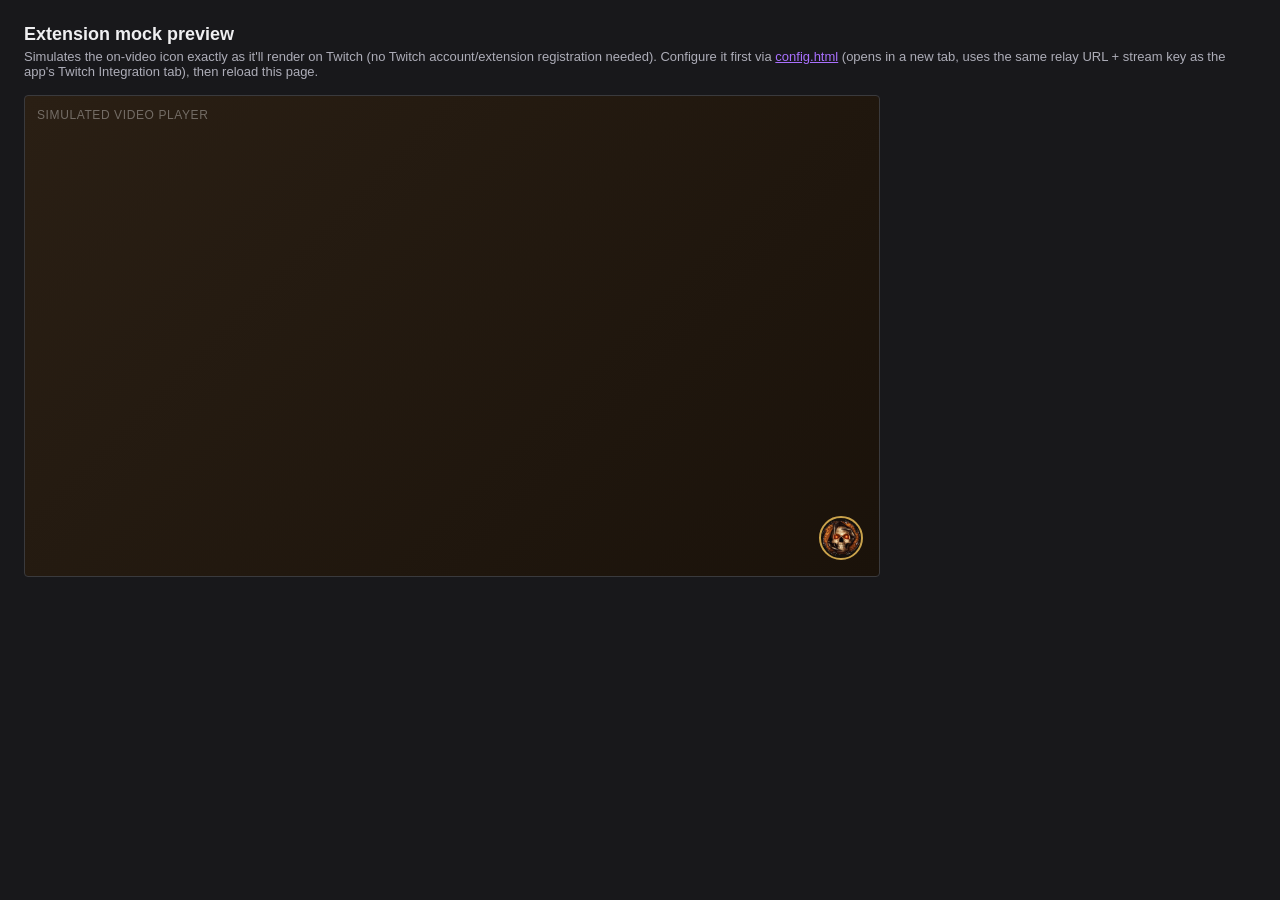
==== TwitchIntegration/Extension/mock/index.html @ b8644baf "Harden and complete the Twitch token economy Security fixes to the payment paths -------------------" ====
<!DOCTYPE html>
<html lang="en">
<head>
<meta charset="utf-8">
<title>BG2 Radar Overlay - Extension Mock</title>
<style>
  body {
    font-family: -apple-system, Segoe UI, Roboto, sans-serif;
    background: #18181b;
    color: #efeff1;
    margin: 0;
    padding: 24px;
  }
  h1 { font-size: 18px; margin: 0 0 4px; }
  p.hint { color: #adadb8; font-size: 13px; margin: 0 0 16px; }
  a.configLink { color: #a970ff; }

  #stage {
    position: relative;
    width: 854px;
    max-width: 100%;
    aspect-ratio: 16 / 9;
    background: linear-gradient(135deg, #2a1f14, #1a120a);
    border: 1px solid #3a3a3d;
    border-radius: 4px;
    overflow: hidden;
  }
  #stage .fakeVideoLabel {
    position: absolute;
    top: 12px;
    left: 12px;
    font-size: 12px;
    color: rgba(255, 255, 255, 0.35);
    letter-spacing: 0.05em;
    text-transform: uppercase;
  }
  #stage iframe {
    position: absolute;
    inset: 0;
    width: 100%;
    height: 100%;
    border: none;
  }
</style>
</head>
<body>
  <h1>Extension mock preview</h1>
  <p class="hint">
    Simulates the on-video icon exactly as it'll render on Twitch (no Twitch account/extension
    registration needed). Configure it first via <a class="configLink" href="../config.html?mock=1" target="_blank">config.html</a>
    (opens in a new tab, uses the same relay URL + stream key as the app's Twitch Integration
    tab), then reload this page.
  </p>
  <div id="stage">
    <div class="fakeVideoLabel">simulated video player</div>
    <iframe src="../video_overlay.html?mock=1" title="Extension overlay"></iframe>
  </div>
</body>
</html>
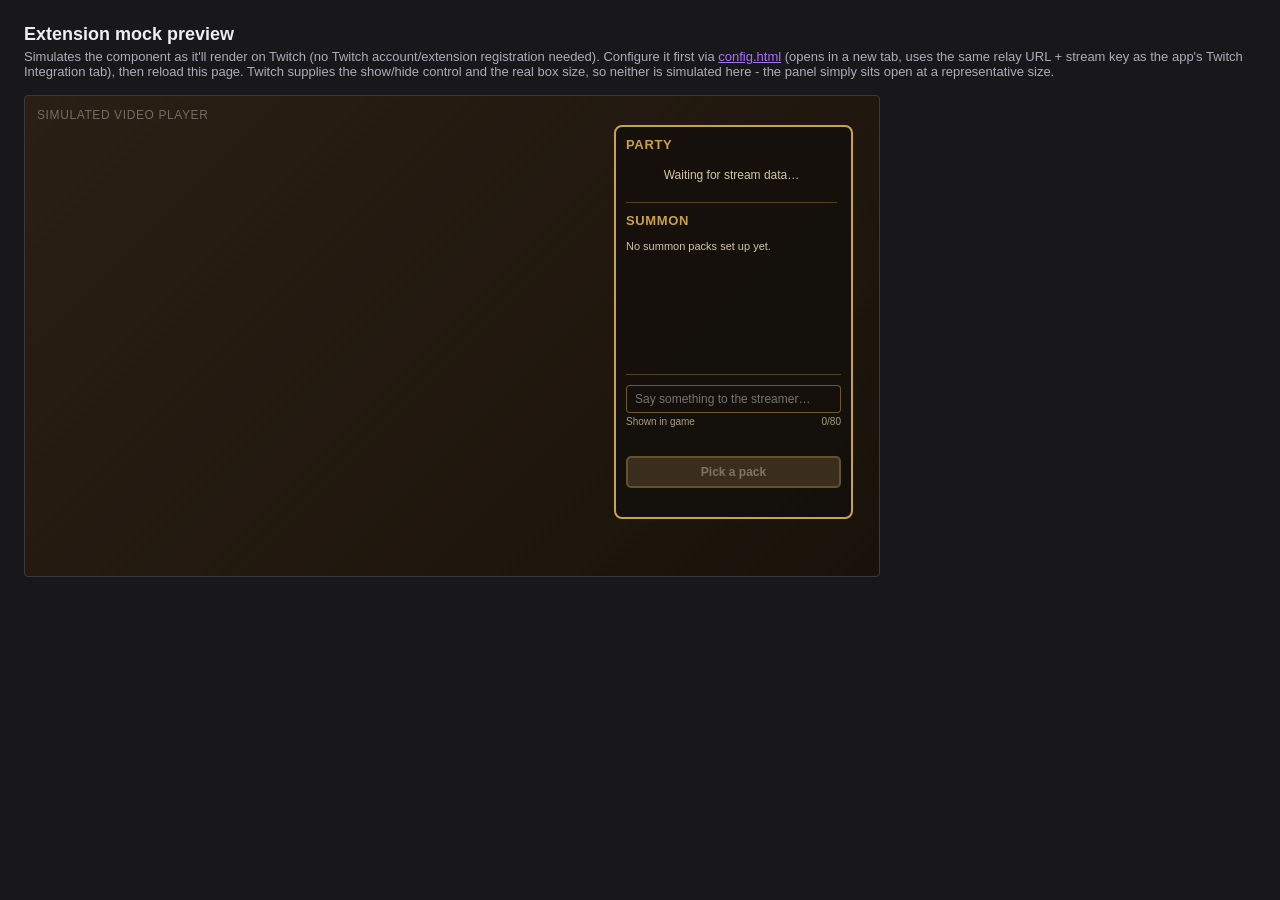
==== commit 063aa7c5: "Switch the extension to a video component, and drop the wanted posters Two changes to the surface a " ====
--- a/TwitchIntegration/Extension/mock/index.html
+++ b/TwitchIntegration/Extension/mock/index.html
@@ -34,11 +34,15 @@
     letter-spacing: 0.05em;
     text-transform: uppercase;
   }
+  /* A component gets its own box on the video rather than an iframe covering the whole player,
+     so the stand-in is sized and placed the way Twitch will place it. The real dimensions come
+     from the Dev Console's component settings; these are only representative. */
   #stage iframe {
     position: absolute;
-    inset: 0;
-    width: 100%;
-    height: 100%;
+    top: 6%;
+    right: 3%;
+    width: 28%;
+    height: 82%;
     border: none;
   }
 </style>
@@ -46,14 +50,15 @@
 <body>
   <h1>Extension mock preview</h1>
   <p class="hint">
-    Simulates the on-video icon exactly as it'll render on Twitch (no Twitch account/extension
-    registration needed). Configure it first via <a class="configLink" href="../config.html?mock=1" target="_blank">config.html</a>
+    Simulates the component as it'll render on Twitch (no Twitch account/extension registration
+    needed). Configure it first via <a class="configLink" href="../config.html?mock=1" target="_blank">config.html</a>
     (opens in a new tab, uses the same relay URL + stream key as the app's Twitch Integration
-    tab), then reload this page.
+    tab), then reload this page. Twitch supplies the show/hide control and the real box size, so
+    neither is simulated here - the panel simply sits open at a representative size.
   </p>
   <div id="stage">
     <div class="fakeVideoLabel">simulated video player</div>
-    <iframe src="../video_overlay.html?mock=1" title="Extension overlay"></iframe>
+    <iframe src="../video_component.html?mock=1" title="Extension component"></iframe>
   </div>
 </body>
 </html>
